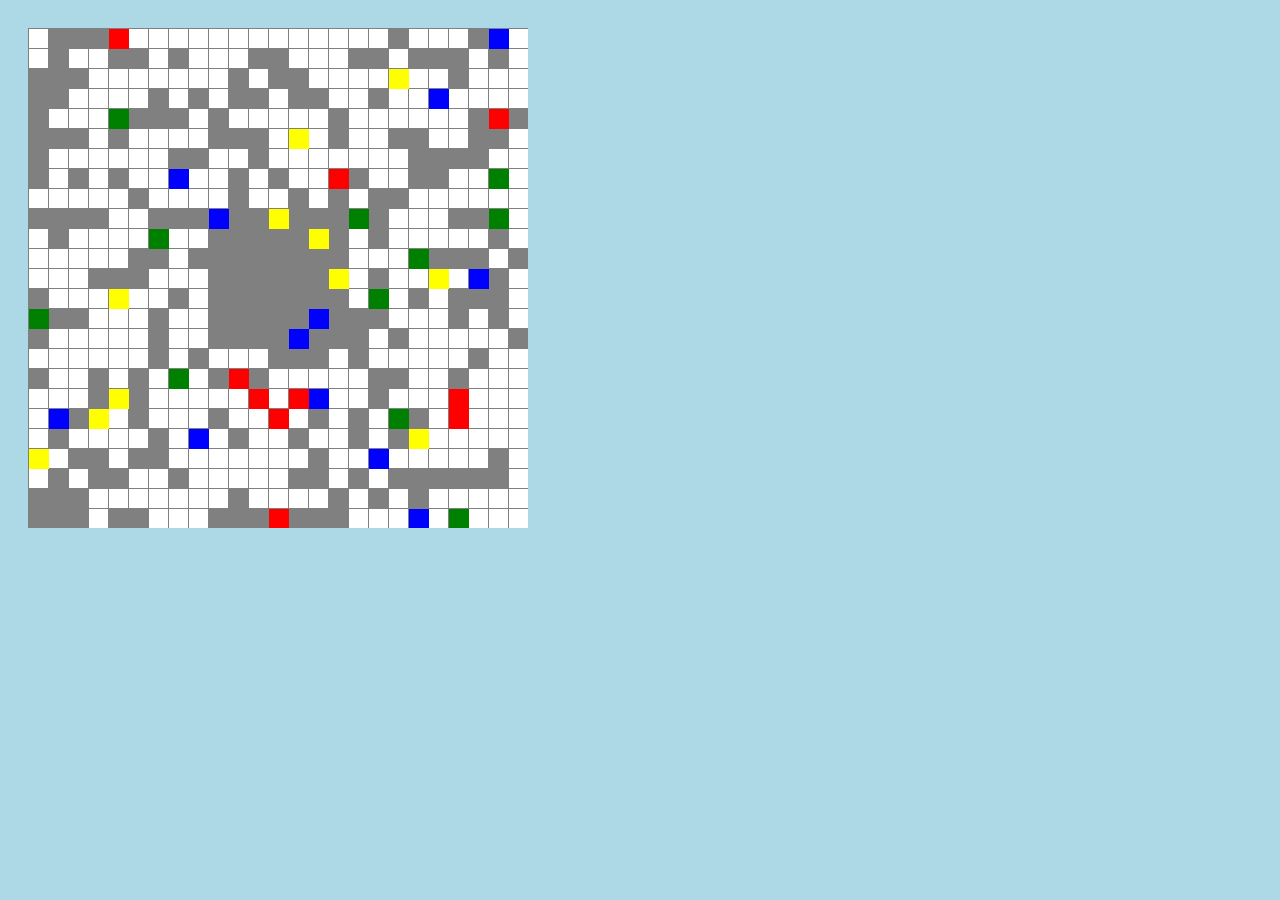
==== basic.html @ 6ef3c818 "message" ====
<!DOCTYPE html>
<html>
<head>
  <meta charset="UTF-8" />
  <title>Exploratory Maze Game</title>

  <link rel="stylesheet" href="basic.css">
</head>


<body style="background: LightBlue">
    <canvas id="canvas" width="500px" height="500px" style="margin:20px;">
    </canvas>

    <script src="basic.js"></script>
</body>
</html>
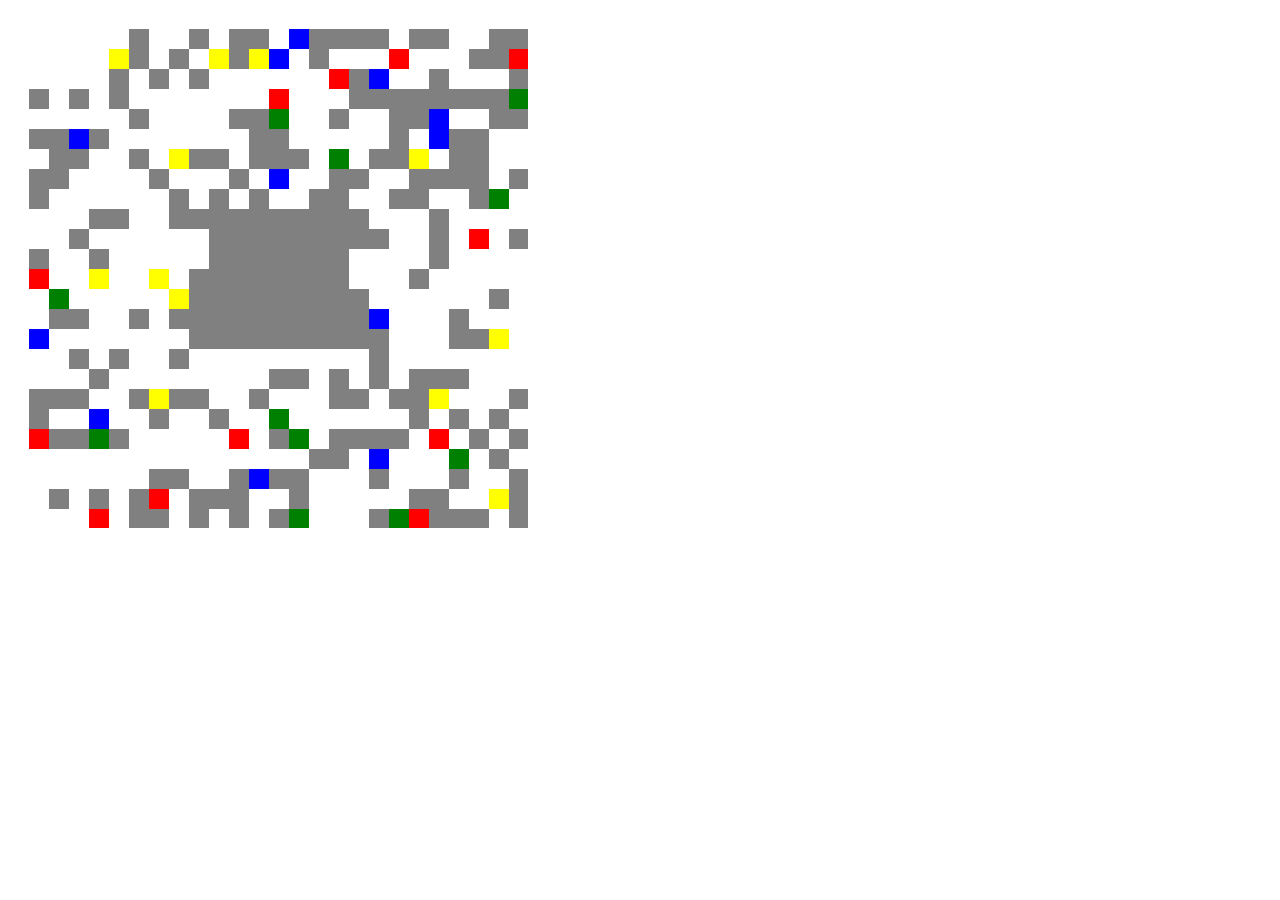
==== commit ecf5fc6c: "basic maze game clean" ====
--- a/basic.html
+++ b/basic.html
@@ -9,7 +9,7 @@
 </head>
 
 
-<body style="background: LightBlue">
+<body>
     <canvas id="canvas" width="500px" height="500px" style="margin:20px;">
     </canvas>
 
